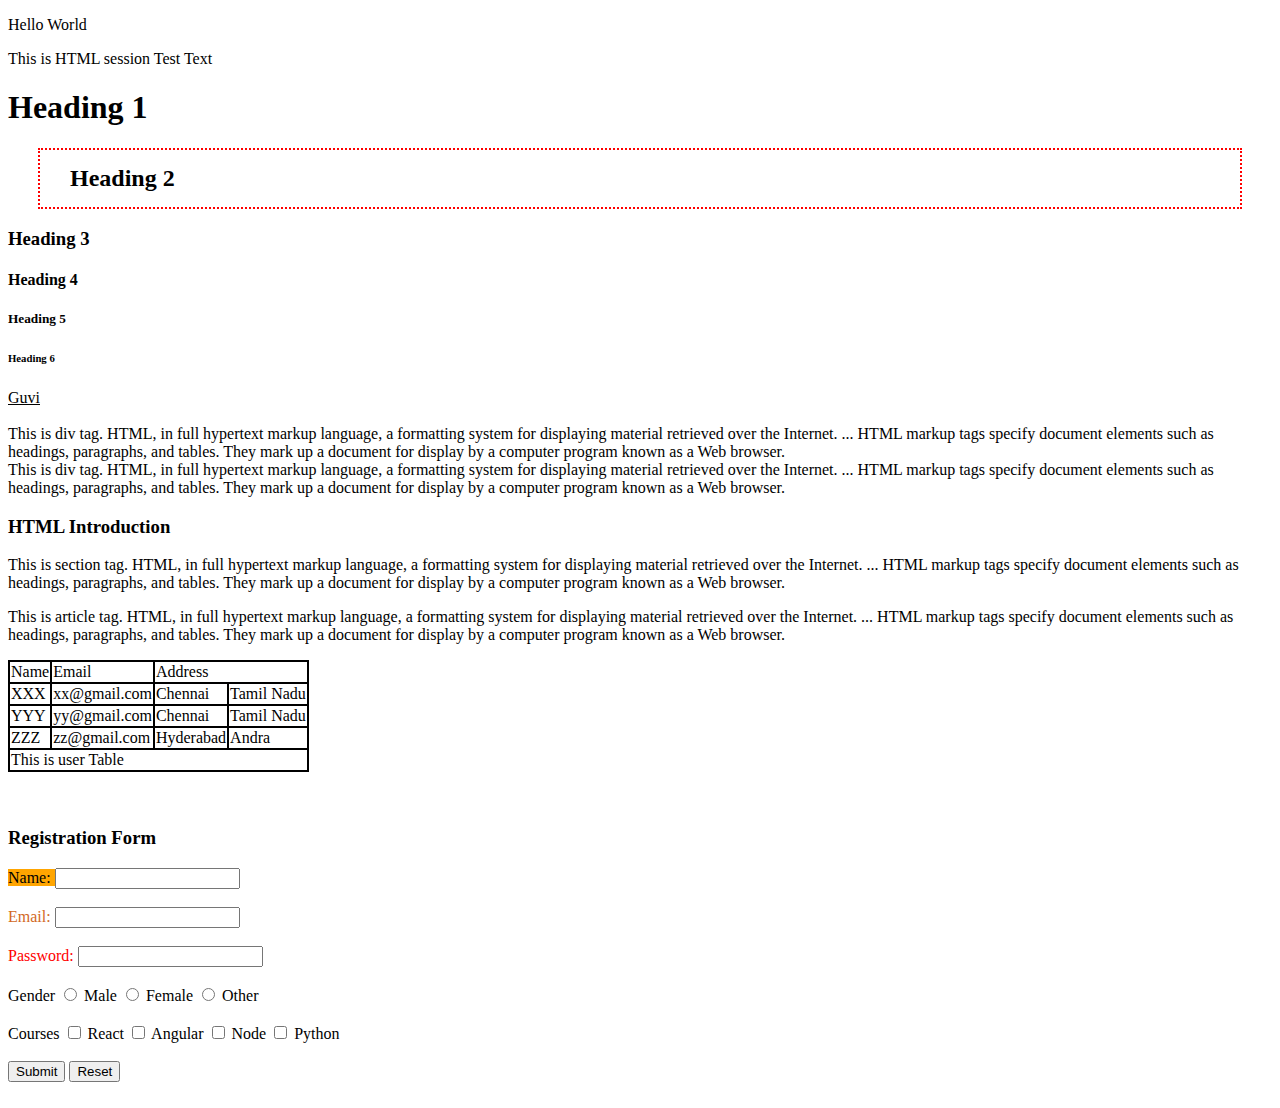
==== index.html @ 2c693c3e "Add files via upload" ====
<!DOCTYPE html>
<html lang="en">

<head>
    <meta charset="UTF-8">
    <meta name="description" content="Free Web tutorials">
    <meta http-equiv="X-UA-Compatible" content="IE=edge">
    <meta name="viewport" content="width=device-width, initial-scale=1.0">
    <title>Document</title>
    <style>
        table,
        tr,
        td {
            border: black solid 2px;
            border-collapse: collapse;
        }
        .namelabel, #email{
            color: purple;
        }
        *{
            color: black;
        }
        #hello{
            color: lightgreen;
        }
        .para{
            color: blue;
        }

        #box{
            margin : 15px 30px;
            border : 2px dotted red;
            padding : 15px 30px;
        }
        #helloworld {
            color: blue;
        }
        .helloClass{
            color: purple;
        }
    </style>
    <link rel="stylesheet" href="style.css"> </link>
    <link rel="stylesheet" href="./style1.css"> </link>
</head>

<body id="body">
    <p  > Hello World </p>

    <span> This is HTML session </span> <span> Test Text</span>
    <h1>Heading 1</h1>
    <h2 id="box" >Heading 2</h2>
    <h3>Heading 3</h3>
    <h4>Heading 4</h4>
    <h5>Heading 5</h5>
    <h6>Heading 6</h6>
    <a href="https://www.guvi.in/" target="_blank"> Guvi </a> <br /> <br />
    <div>
        This is div tag. HTML, in full hypertext markup language, a formatting system for displaying material retrieved
        over the Internet. ... HTML markup tags specify document elements such as headings, paragraphs, and tables. They
        mark up a document for display by a computer program known as a Web browser.
    </div>
    <div>
        This is div tag. HTML, in full hypertext markup language, a formatting system for displaying material retrieved
        over the Internet. ... HTML markup tags specify document elements such as headings, paragraphs, and tables. They
        mark up a document for display by a computer program known as a Web browser.
    </div>
    <section>
        <h3>HTML Introduction</h3>
        <p>This is section tag. HTML, in full hypertext markup language, a formatting system for displaying material
            retrieved over the Internet. ... HTML markup tags specify document elements such as headings, paragraphs,
            and tables. They mark up a document for display by a computer program known as a Web browser.</p>
    </section>
    <article>
        <p>This is article tag. HTML, in full hypertext markup language, a formatting system for displaying material
            retrieved over the Internet. ... HTML markup tags specify document elements such as headings, paragraphs,
            and tables. They mark up a document for display by a computer program known as a Web browser.</p>
    </article>
    <table>
        <thead>
            <tr>
                <td> Name </td>
                <td> Email </td>
                <td colspan="2"> Address </td>
            </tr>
        </thead>
        <tbody>
            <tr>
                <td>XXX</td>
                <td>xx@gmail.com</td>
                <td>Chennai</td>
                <td>Tamil Nadu</td>
            </tr>
            <tr>
                <td>YYY</td>
                <td>yy@gmail.com</td>
                <td>Chennai</td>
                <td>Tamil Nadu</td>
            </tr>
            <tr>
                <td>ZZZ</td>
                <td>zz@gmail.com</td>
                <td>Hyderabad</td>
                <td>Andra</td>
            </tr>
        </tbody>
        <tfoot>
            <tr>
                <td colspan="4"> This is user Table </td>
            </tr>
        </tfoot>
    </table> <br /> <br />
    <form >
        <h3>Registration Form</h3>
        <div>
            <label for="name"  class="idLabel"> Name: </label>
            <input type="text" name="name" id="name"/>
        </div> <br/>
        <div>
            <label for="email" class="emailLabel"> Email: </label>
            <input type="email" name="email" id="email" />
        </div> <br/>
        <div>
            <label for="password" id="password"> Password: </label>
            <input type="password" name="password" id="password" />
        </div> <br/>
        <div>
            <label> Gender </label>
            <input type="radio" name="gender" id="male" value="male"> Male
            <input type="radio" name="gender" id="female" value="female"> Female
            <input type="radio" name="gender" id="other" value="other"> Other
        </div> <br/>
        <div>
            <label>Courses</label>
            <input type="checkbox" name="React" id="React" value="ReactCourse"> React 
            <input type="checkbox" name="Angular" id="Angular" value="AngularCourse"> Angular 
            <input type="checkbox" name="Node" id="Node" value="NodeCourse"> Node 
            <input type="checkbox" name="Python" id="Python" value="PythonCourse"> Python 
        </div> <br/>
        <button type="submit"> Submit </button>
        <button type="button"> Reset </button>
    </form> <br/>
    

</body>
</html>
---- style.css ----
.redColor {
    color: red;
}
---- style1.css ----
.emailLabel {
    color: chocolate !important;
}
#password{
    color: red;
}
.idLabel{
    background-color: orange;
}
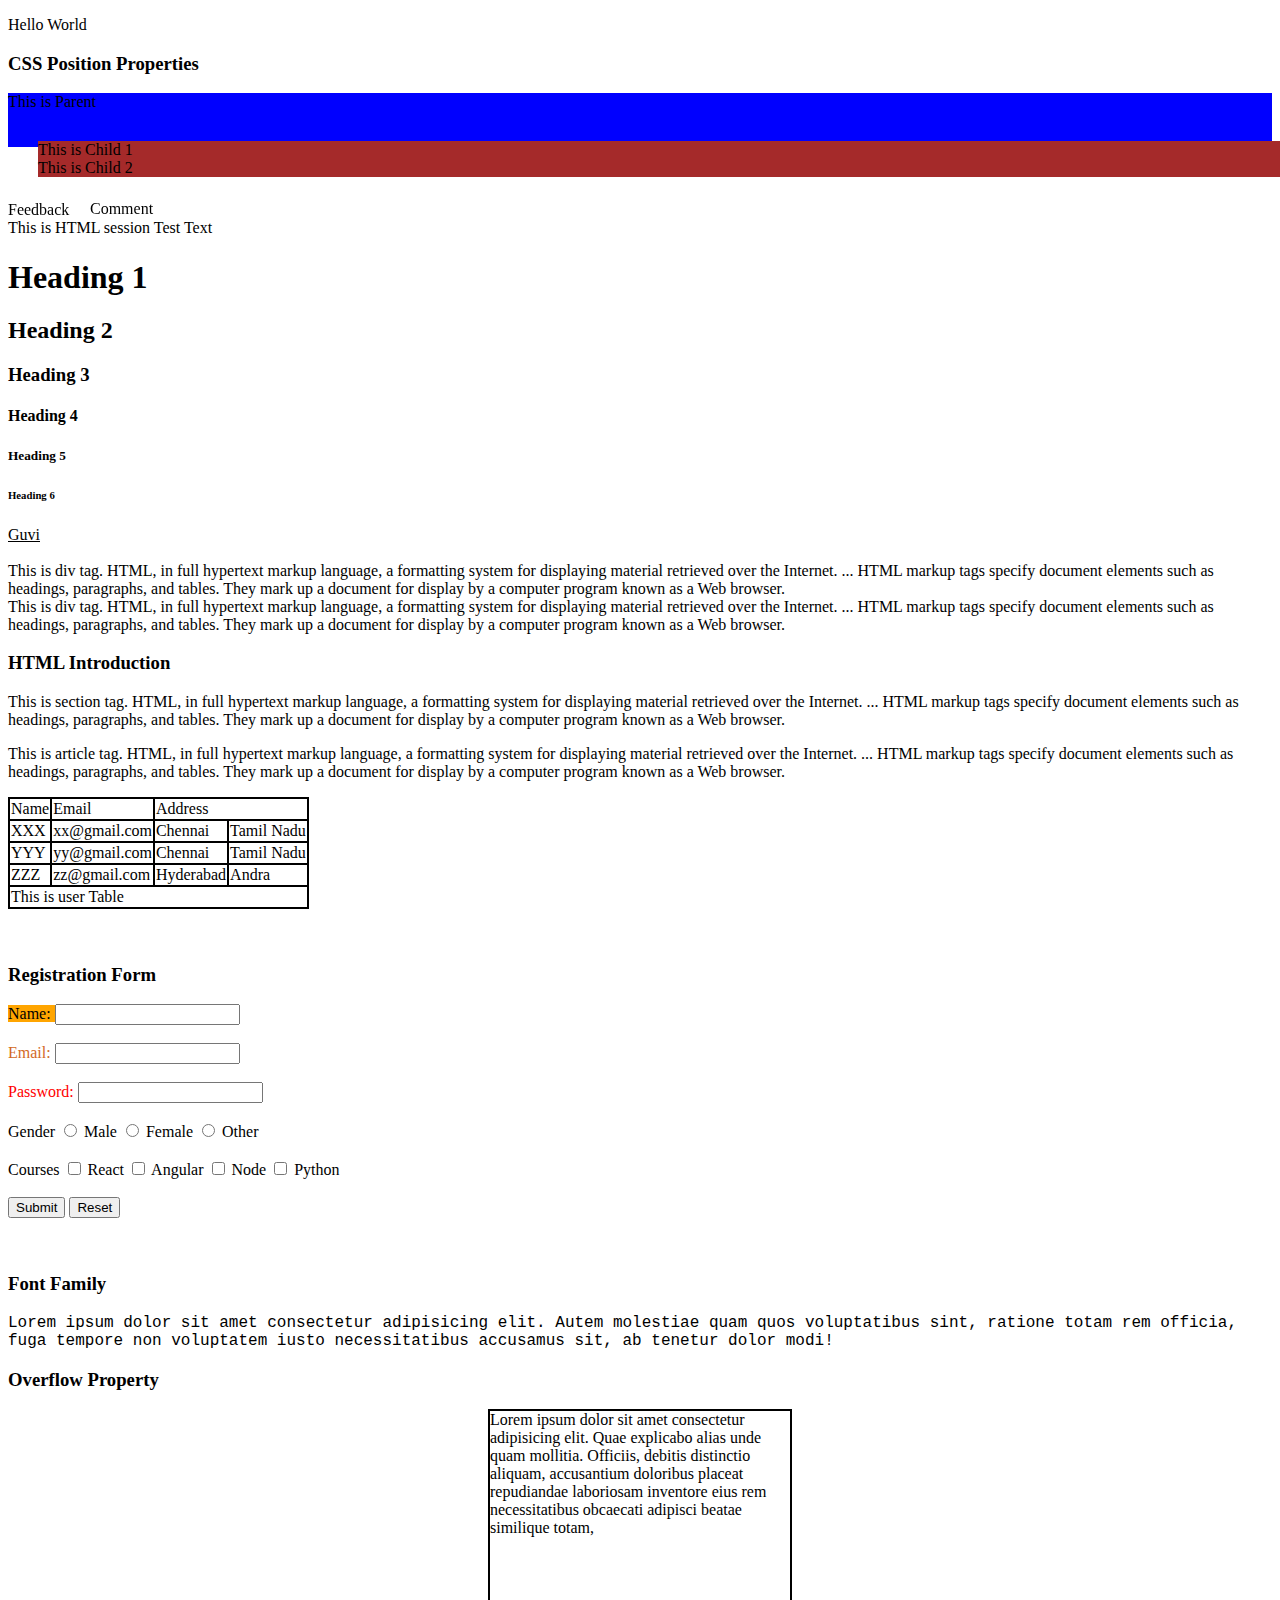
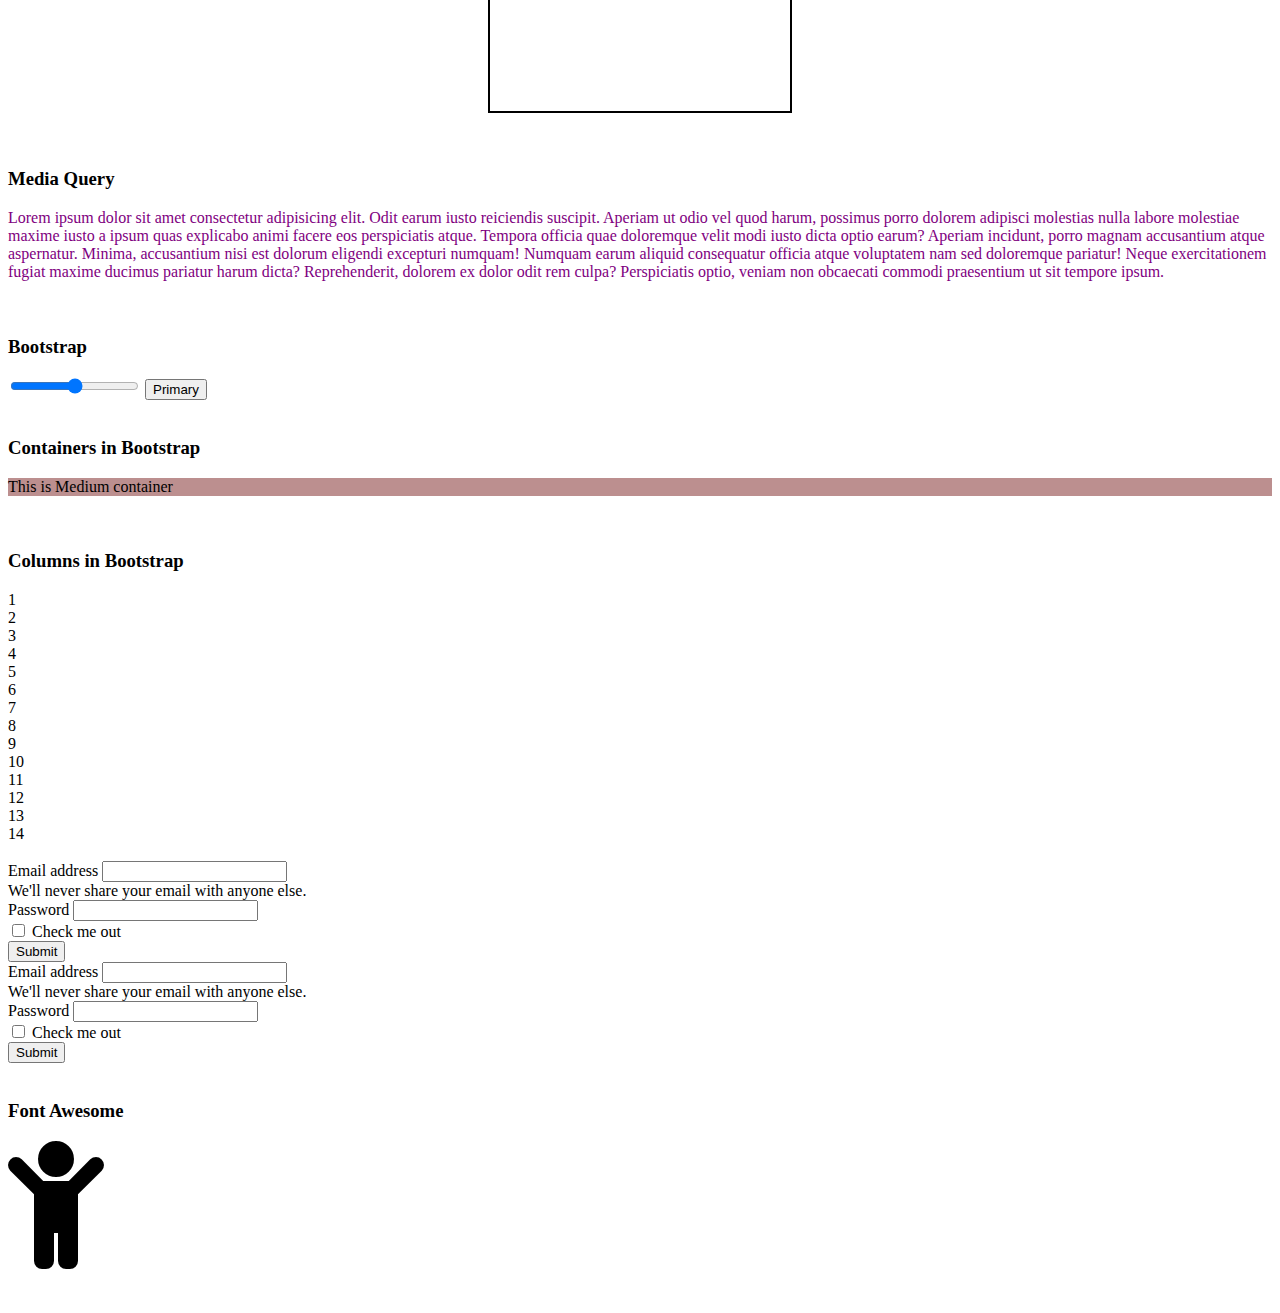
==== commit 06c546e8: "Add files via upload" ====
--- a/index.html
+++ b/index.html
@@ -38,21 +38,75 @@
         .helloClass{
             color: purple;
         }
+        .parent{
+            position: absolute;
+        }
+        .child1{
+            top: 30px;
+            left: 30px;
+            position: relative;
+        }
+        .child2{
+            top: 30px;
+            left: 30px;
+            position: relative;
+        }
+        #cmt{
+            position: fixed;
+            top: 200px;
+            left: 90px
+        }
+        #feed {
+            position: sticky;
+            top: 0px;
+        }
+        .font{
+            font-family: "Courier New", "Courier", "monospace";
+        }
+        .overflow{
+            height: 300px;
+            width: 300px;
+            margin: auto;
+            border: 2px solid black;
+            overflow: scroll;
+        }
+        @media screen and (max-width:500px){
+            .media{
+                color: red;
+            }
+        }
+        @media screen and (min-width:500px){
+            .media{
+                color: purple;
+            }
+        }
     </style>
     <link rel="stylesheet" href="style.css"> </link>
     <link rel="stylesheet" href="./style1.css"> </link>
-</head>
-
-<body id="body">
-    <p  > Hello World </p>
-
+    <link href="https://cdn.jsdelivr.net/npm/bootstrap@5.1.3/dist/css/bootstrap.min.css" rel="stylesheet" integrity="sha384-1BmE4kWBq78iYhFldvKuhfTAU6auU8tT94WrHftjDbrCEXSU1oBoqyl2QvZ6jIW3" crossorigin="anonymous">
+    <link href="https://cdnjs.cloudflare.com/ajax/libs/font-awesome/5.13.0/css/all.min.css" rel="stylesheet"></head>
+
+<body>
+    
+    <p> Hello World </p>
+    
+    <h3> CSS Position Properties</h3>
+    <div style="background-color: blue;" > This is Parent
+        <div class="child1" style="background-color: brown;"> This is Child 1 </div>
+        <div class="child2" style="background-color: brown;"> This is Child 2 </div>
+    </div> <br/> <br/> <br/>
+    <span id="cmt"> Comment </span>
+    <span id="feed"> Feedback </span> <br/>
+    
     <span> This is HTML session </span> <span> Test Text</span>
+
     <h1>Heading 1</h1>
-    <h2 id="box" >Heading 2</h2>
+    <h2>Heading 2</h2>
     <h3>Heading 3</h3>
     <h4>Heading 4</h4>
     <h5>Heading 5</h5>
     <h6>Heading 6</h6>
+
     <a href="https://www.guvi.in/" target="_blank"> Guvi </a> <br /> <br />
     <div>
         This is div tag. HTML, in full hypertext markup language, a formatting system for displaying material retrieved
@@ -138,8 +192,92 @@
         </div> <br/>
         <button type="submit"> Submit </button>
         <button type="button"> Reset </button>
-    </form> <br/>
-    
-
+    </form> <br/> <br/>
+    <h3>Font Family</h3>
+    <p class="font">Lorem ipsum dolor sit amet consectetur adipisicing elit. Autem molestiae quam quos voluptatibus sint, ratione totam rem officia, fuga tempore non voluptatem iusto necessitatibus accusamus sit, ab tenetur dolor modi!</p>
+
+    <h3> Overflow Property</h3>
+    <div class="overflow">
+        Lorem ipsum dolor sit amet consectetur adipisicing elit. Quae explicabo alias unde quam mollitia. Officiis, debitis distinctio aliquam, accusantium doloribus placeat repudiandae laboriosam inventore eius rem necessitatibus obcaecati adipisci beatae similique totam, 
+    </div> <br/> <br/>
+
+    <h3>Media Query</h3>
+    <div class="media">
+        Lorem ipsum dolor sit amet consectetur adipisicing elit. Odit earum iusto reiciendis suscipit. Aperiam ut odio vel quod harum, possimus porro dolorem adipisci molestias nulla labore molestiae maxime iusto a ipsum quas explicabo animi facere eos perspiciatis atque. Tempora officia quae doloremque velit modi iusto dicta optio earum? Aperiam incidunt, porro magnam accusantium atque aspernatur. Minima, accusantium nisi est dolorum eligendi excepturi numquam! Numquam earum aliquid consequatur officia atque voluptatem nam sed doloremque pariatur! Neque exercitationem fugiat maxime ducimus pariatur harum dicta? Reprehenderit, dolorem ex dolor odit rem culpa? Perspiciatis optio, veniam non obcaecati commodi praesentium ut sit tempore ipsum.
+    </div> <br/> <br/>
+
+    <h3>Bootstrap</h3>
+    <input type="range" class="form-range" id="customRange1">
+    <button type="button" class="btn btn-link">Primary</button> <br/> <br/>
+
+    <h3>Containers in Bootstrap</h3>
+    <div class="container-fluid" style="background-color: rosybrown;">This is Medium container</div> <br/> <br/>
+
+    <h3>Columns in Bootstrap</h3>
+    <div class="container-sm">
+        <div class="row">
+            <div class="col-1 bg-primary">1 </div>
+            <div class="col-1 bg-secondary">2</div>
+            <div class="col-1 bg-success">3</div>
+            <div class="col-1 bg-danger">4</div>
+            <div class="col-1 bg-warning">5</div>
+            <div class="col-1 bg-info">6</div>
+            <div class="col-1 bg-light" >7</div>
+            <div class="col-1 bg-dark">8</div>
+            <div class="col-1 bg-body">9</div>
+            <div class="col-1 bg-primary">10</div>
+            <div class="col-1 bg-secondary">11</div>
+            <div class="col-1 bg-success">12</div>
+            <div class="col-1 bg-success">13</div>
+        </div>
+        <div class="row">
+            <div class="col-1 bg-success">14</div>
+        </div>
+    </div> <br/>
+    <div class="container-fluid">
+        <div class="row">
+            <div class="col-md-6 col-xl-9">
+                <form>
+                    <div class="mb-3">
+                      <label for="exampleInputEmail1" class="form-label">Email address</label>
+                      <input type="email" class="form-control" id="exampleInputEmail1" aria-describedby="emailHelp">
+                      <div id="emailHelp" class="form-text">We'll never share your email with anyone else.</div>
+                    </div>
+                    <div class="mb-3">
+                      <label for="exampleInputPassword1" class="form-label">Password</label>
+                      <input type="password" class="form-control" id="exampleInputPassword1">
+                    </div>
+                    <div class="mb-3 form-check">
+                      <input type="checkbox" class="form-check-input" id="exampleCheck1">
+                      <label class="form-check-label" for="exampleCheck1">Check me out</label>
+                    </div>
+                    <button type="submit" class="btn btn-primary">Submit</button>
+                  </form>
+            </div>
+            <div class="col-md-6 col-xl-9">
+                <form>
+                    <div class="mb-3">
+                      <label for="exampleInputEmail1" class="form-label">Email address</label>
+                      <input type="email" class="form-control" id="exampleInputEmail1" aria-describedby="emailHelp">
+                      <div id="emailHelp" class="form-text">We'll never share your email with anyone else.</div>
+                    </div>
+                    <div class="mb-3">
+                      <label for="exampleInputPassword1" class="form-label">Password</label>
+                      <input type="password" class="form-control" id="exampleInputPassword1">
+                    </div>
+                    <div class="mb-3 form-check">
+                      <input type="checkbox" class="form-check-input" id="exampleCheck1">
+                      <label class="form-check-label" for="exampleCheck1">Check me out</label>
+                    </div>
+                    <button type="submit" class="btn btn-primary">Submit</button>
+                  </form>
+            </div>
+        </div>
+    </div> <br/>
+    <h3>Font Awesome </h3>
+    <i class="fas fa-child fa-8x"></i>
+
+
+    <br/> <br/> <br/>
 </body>
 </html>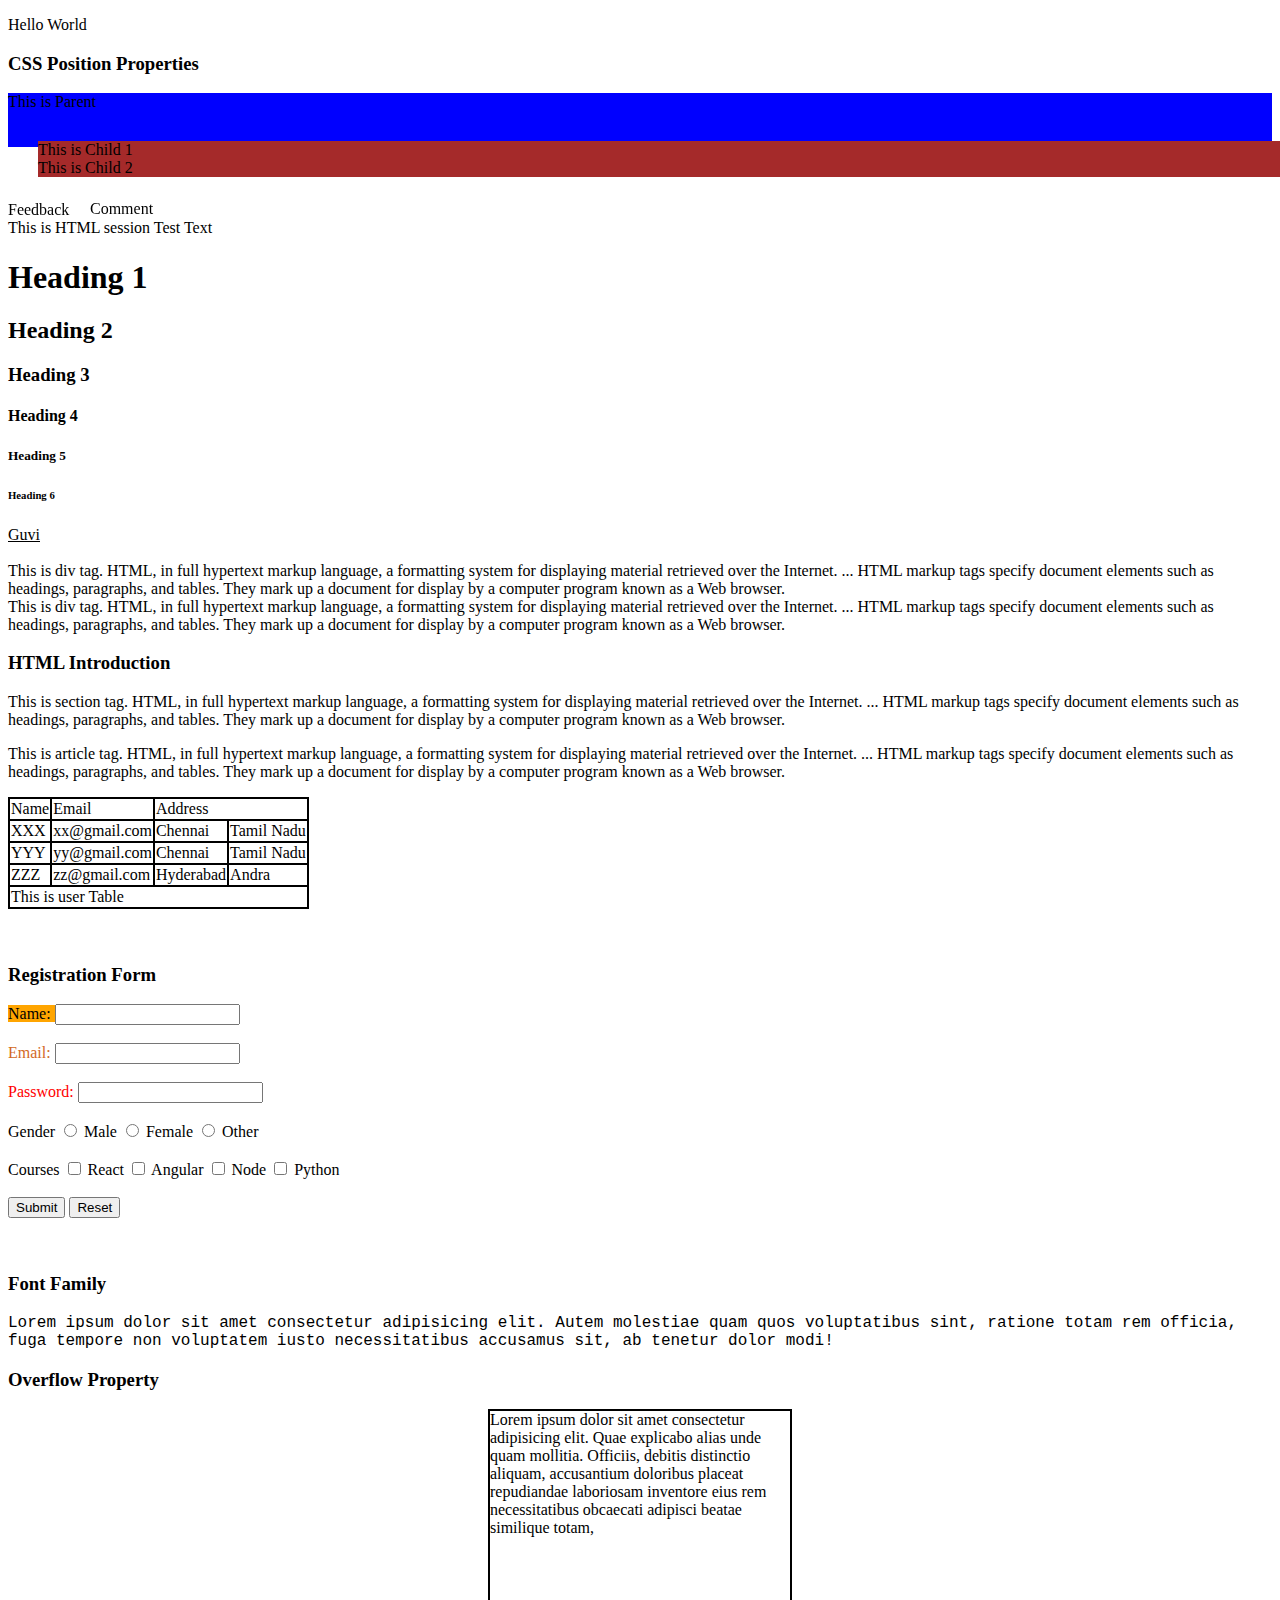
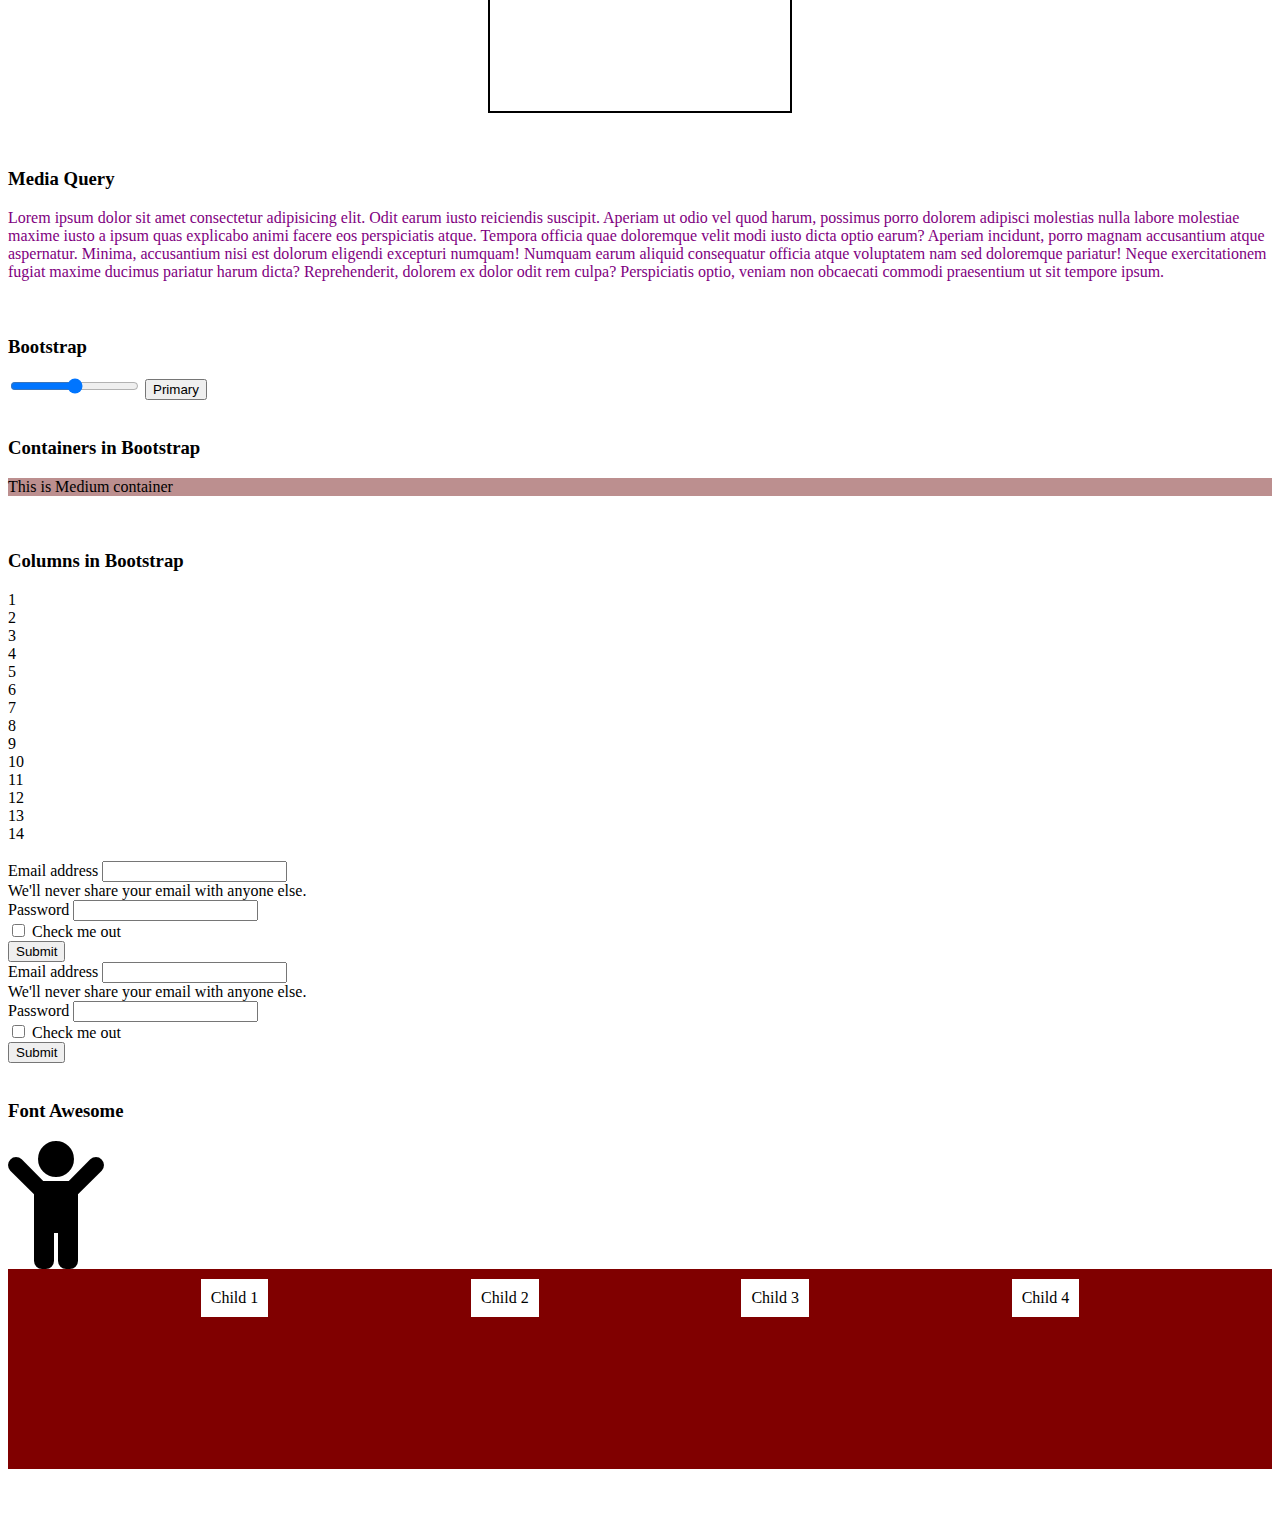
==== commit 4aa43bc3: "Add files via upload" ====
--- a/index.html
+++ b/index.html
@@ -79,6 +79,21 @@
             .media{
                 color: purple;
             }
+        }
+        .flexparent{
+            background-color: maroon;
+            height: 200px;
+            display: flex;
+            flex-direction: column;
+            flex-wrap: nowrap;
+            flex-flow: wrap row;
+            justify-content: space-evenly;
+            align-items: flex-start;
+        }
+        .child{
+            background-color: white;
+            margin: 10px;
+            padding: 10px;
         }
     </style>
     <link rel="stylesheet" href="style.css"> </link>
@@ -274,10 +289,16 @@
             </div>
         </div>
     </div> <br/>
+
     <h3>Font Awesome </h3>
-    <i class="fas fa-child fa-8x"></i>
-
-
+    <i class="fas fa-child fa-8x"></i> <br/>
+
+    <div class="flexparent">
+        <div class="child"> Child 1</div>
+        <div class="child"> Child 2 </div>
+        <div class="child"> Child 3 </div>
+        <div class="child"> Child 4 </div>
+    </div>
     <br/> <br/> <br/>
 </body>
 </html>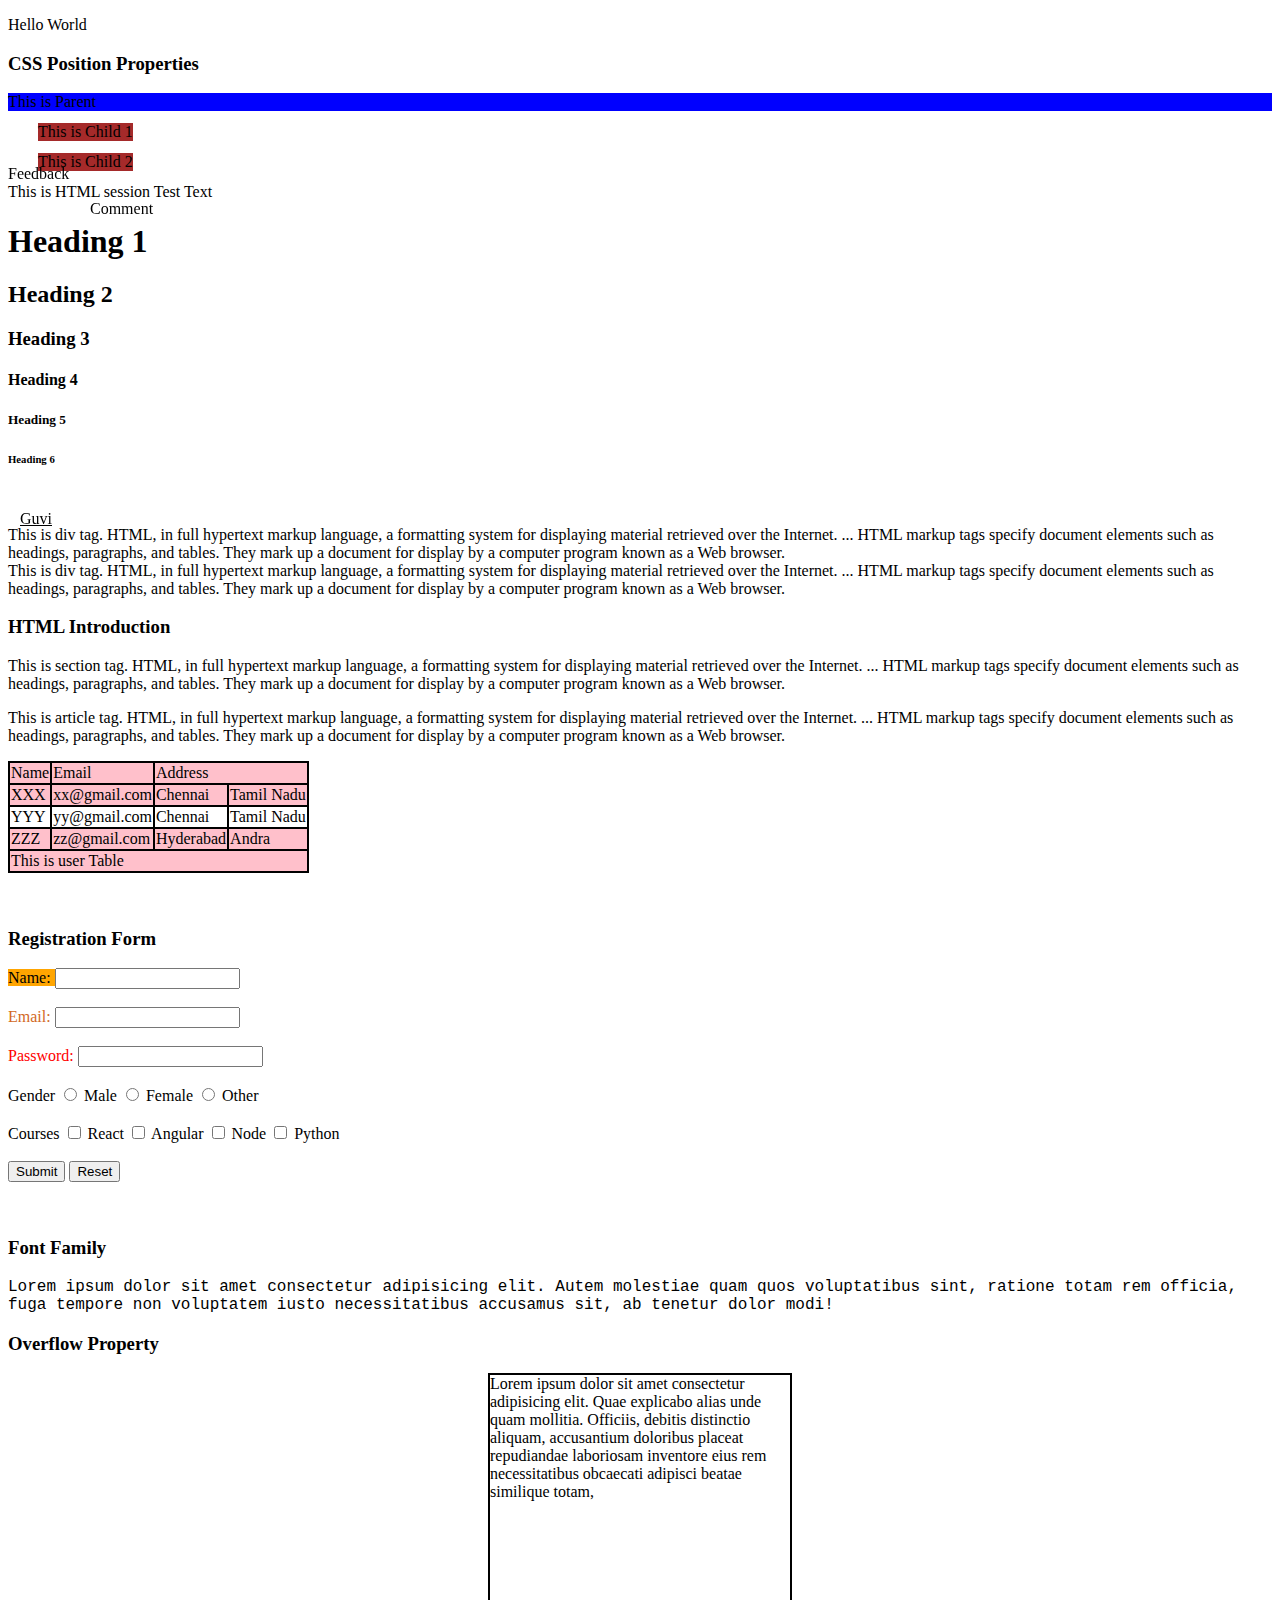
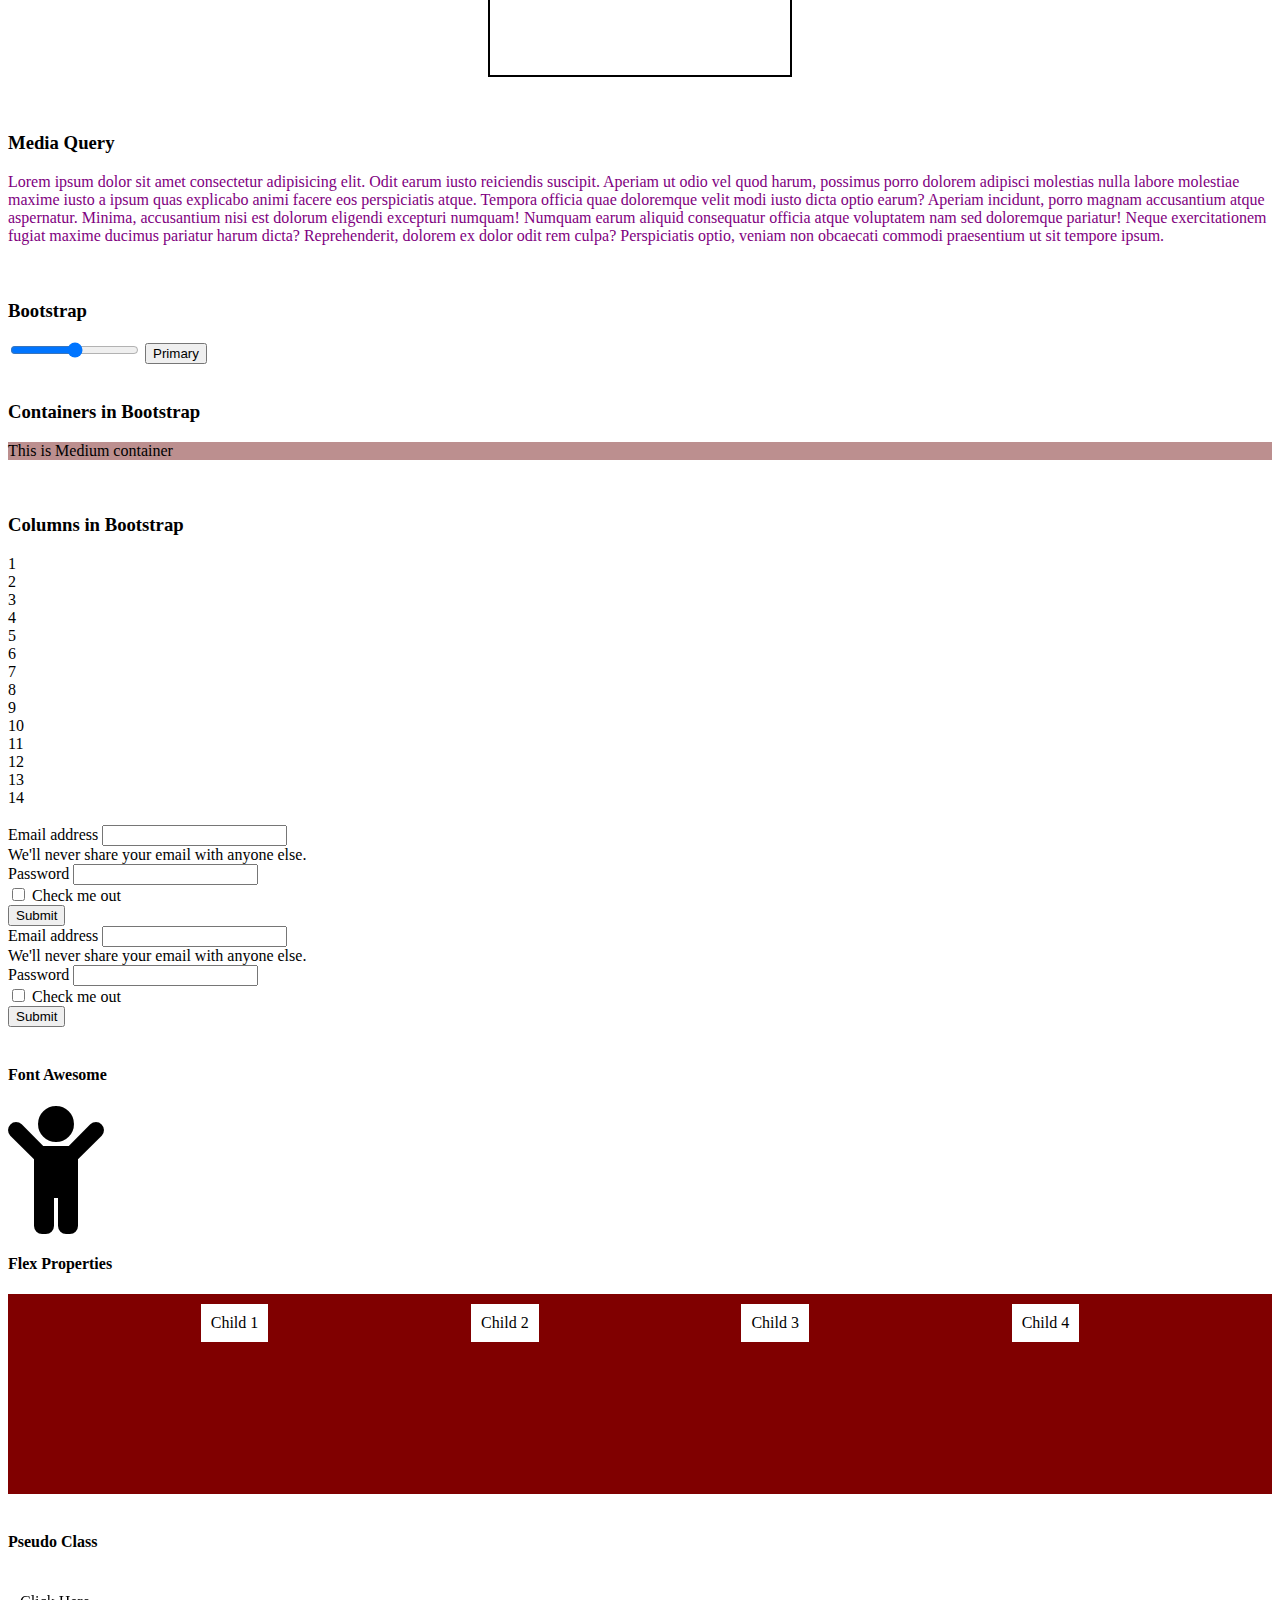
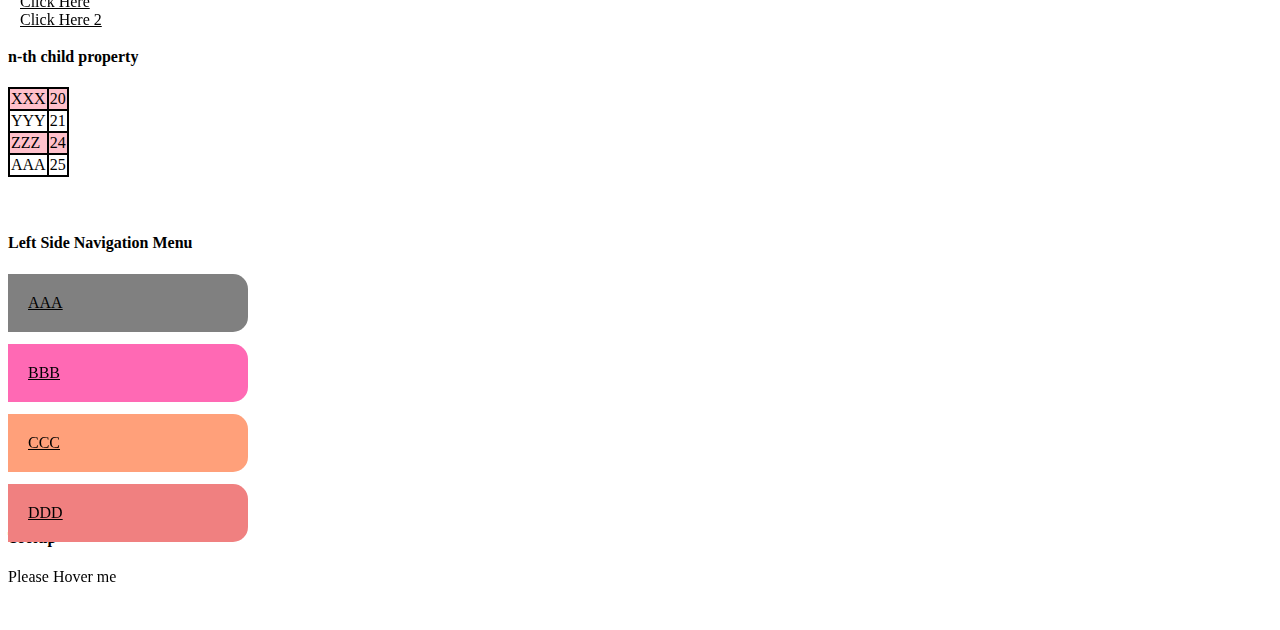
==== commit 74465ee4: "Add files via upload" ====
--- a/index.html
+++ b/index.html
@@ -14,105 +14,200 @@
             border: black solid 2px;
             border-collapse: collapse;
         }
-        .namelabel, #email{
+
+        .namelabel,
+        #email {
             color: purple;
         }
-        *{
+
+        * {
             color: black;
         }
-        #hello{
+
+        #hello {
             color: lightgreen;
         }
-        .para{
+
+        .para {
             color: blue;
         }
 
-        #box{
-            margin : 15px 30px;
-            border : 2px dotted red;
-            padding : 15px 30px;
-        }
+        #box {
+            margin: 15px 30px;
+            border: 2px dotted red;
+            padding: 15px 30px;
+        }
+
         #helloworld {
             color: blue;
         }
-        .helloClass{
+
+        .helloClass {
             color: purple;
         }
-        .parent{
-            position: absolute;
-        }
-        .child1{
+
+        .parent {
+            position: relative;
+        }
+
+        .child1 {
             top: 30px;
             left: 30px;
-            position: relative;
-        }
-        .child2{
-            top: 30px;
+            position: absolute;
+        }
+
+        .child2 {
+            top: 60px;
             left: 30px;
-            position: relative;
-        }
-        #cmt{
+            position: absolute;
+        }
+
+        #cmt {
             position: fixed;
             top: 200px;
             left: 90px
         }
+
         #feed {
             position: sticky;
             top: 0px;
         }
-        .font{
+
+        .font {
             font-family: "Courier New", "Courier", "monospace";
         }
-        .overflow{
+
+        .overflow {
             height: 300px;
             width: 300px;
             margin: auto;
             border: 2px solid black;
             overflow: scroll;
         }
-        @media screen and (max-width:500px){
-            .media{
+
+        @media screen and (max-width:500px) {
+            .media {
                 color: red;
             }
         }
-        @media screen and (min-width:500px){
-            .media{
+
+        @media screen and (min-width:500px) {
+            .media {
                 color: purple;
             }
         }
-        .flexparent{
+
+        .flexparent {
             background-color: maroon;
             height: 200px;
             display: flex;
             flex-direction: column;
-            flex-wrap: nowrap;
+            flex-wrap: wrap;
             flex-flow: wrap row;
             justify-content: space-evenly;
             align-items: flex-start;
         }
-        .child{
+
+        .child {
             background-color: white;
             margin: 10px;
             padding: 10px;
         }
+
+        .link:hover{
+            color: brown;
+        }
+
+        .link:active{
+            color: pink;
+        }
+        tr:nth-child(odd) {
+            background: pink;
+        }
+
+        #leftsidenav {
+            position: relative;
+        }
+        a{
+            position: absolute;
+            left: 0px;
+            padding: 20px;
+            width: 200px;
+            color: black;
+            border-radius: 0px 15px 15px 0px;
+            transition: 1s;
+        }
+        a:hover{
+            left:50px;
+        }
+        .aaa{
+            background-color: gray;
+        }
+        .bbb{
+            top: 70px;
+            background-color: hotpink;
+        }
+        .ccc{
+            top: 140px;
+            background-color:lightsalmon;
+        }
+        .ddd{
+            top:210px;
+            background-color: lightcoral;
+        }
+        .tooptips{
+            position: relative;
+            display: inline-block;
+        }
+        .tooltiptext{
+            position: absolute;
+            visibility: hidden;
+            background-color: lightsalmon;
+            bottom: 100%;
+            left: 10%;
+            height: 30px;
+            border-radius: 10px;
+            text-align: center;
+            z-index: 1;
+            width:130px
+        }
+        .tooptips:hover .tooltiptext{
+            visibility: visible;
+        }
+        .tooptips .tooltiptext::after {
+            content: " ";
+            position: absolute;
+            top: 100%;
+            left: 50%;
+            margin-left: -5px;
+            border-width: 10px;
+            border-style: solid;
+            border-color: lightsalmon transparent transparent transparent;
+        }
+
     </style>
-    <link rel="stylesheet" href="style.css"> </link>
-    <link rel="stylesheet" href="./style1.css"> </link>
-    <link href="https://cdn.jsdelivr.net/npm/bootstrap@5.1.3/dist/css/bootstrap.min.css" rel="stylesheet" integrity="sha384-1BmE4kWBq78iYhFldvKuhfTAU6auU8tT94WrHftjDbrCEXSU1oBoqyl2QvZ6jIW3" crossorigin="anonymous">
-    <link href="https://cdnjs.cloudflare.com/ajax/libs/font-awesome/5.13.0/css/all.min.css" rel="stylesheet"></head>
+    <link rel="stylesheet" href="style.css">
+    </link>
+    <link rel="stylesheet" href="./style1.css">
+    </link>
+    <link href="https://cdn.jsdelivr.net/npm/bootstrap@5.1.3/dist/css/bootstrap.min.css" rel="stylesheet"
+        integrity="sha384-1BmE4kWBq78iYhFldvKuhfTAU6auU8tT94WrHftjDbrCEXSU1oBoqyl2QvZ6jIW3" crossorigin="anonymous">
+    <link href="https://cdnjs.cloudflare.com/ajax/libs/font-awesome/5.13.0/css/all.min.css" rel="stylesheet">
+    
+</head>
 
 <body>
-    
+
     <p> Hello World </p>
-    
+
     <h3> CSS Position Properties</h3>
-    <div style="background-color: blue;" > This is Parent
+    <div style="background-color: blue;" class="parent"> This is Parent
         <div class="child1" style="background-color: brown;"> This is Child 1 </div>
         <div class="child2" style="background-color: brown;"> This is Child 2 </div>
-    </div> <br/> <br/> <br/>
+    </div> <br /> <br /> <br />
     <span id="cmt"> Comment </span>
-    <span id="feed"> Feedback </span> <br/>
-    
+    <span id="feed"> Feedback </span> <br />
+
     <span> This is HTML session </span> <span> Test Text</span>
 
     <h1>Heading 1</h1>
@@ -178,55 +273,65 @@
             </tr>
         </tfoot>
     </table> <br /> <br />
-    <form >
+    <form>
         <h3>Registration Form</h3>
         <div>
-            <label for="name"  class="idLabel"> Name: </label>
-            <input type="text" name="name" id="name"/>
-        </div> <br/>
+            <label for="name" class="idLabel"> Name: </label>
+            <input type="text" name="name" id="name" />
+        </div> <br />
         <div>
             <label for="email" class="emailLabel"> Email: </label>
             <input type="email" name="email" id="email" />
-        </div> <br/>
+        </div> <br />
         <div>
             <label for="password" id="password"> Password: </label>
             <input type="password" name="password" id="password" />
-        </div> <br/>
+        </div> <br />
         <div>
             <label> Gender </label>
             <input type="radio" name="gender" id="male" value="male"> Male
             <input type="radio" name="gender" id="female" value="female"> Female
             <input type="radio" name="gender" id="other" value="other"> Other
-        </div> <br/>
+        </div> <br />
         <div>
             <label>Courses</label>
-            <input type="checkbox" name="React" id="React" value="ReactCourse"> React 
-            <input type="checkbox" name="Angular" id="Angular" value="AngularCourse"> Angular 
-            <input type="checkbox" name="Node" id="Node" value="NodeCourse"> Node 
-            <input type="checkbox" name="Python" id="Python" value="PythonCourse"> Python 
-        </div> <br/>
+            <input type="checkbox" name="React" id="React" value="ReactCourse"> React
+            <input type="checkbox" name="Angular" id="Angular" value="AngularCourse"> Angular
+            <input type="checkbox" name="Node" id="Node" value="NodeCourse"> Node
+            <input type="checkbox" name="Python" id="Python" value="PythonCourse"> Python
+        </div> <br />
         <button type="submit"> Submit </button>
         <button type="button"> Reset </button>
-    </form> <br/> <br/>
+    </form> <br /> <br />
     <h3>Font Family</h3>
-    <p class="font">Lorem ipsum dolor sit amet consectetur adipisicing elit. Autem molestiae quam quos voluptatibus sint, ratione totam rem officia, fuga tempore non voluptatem iusto necessitatibus accusamus sit, ab tenetur dolor modi!</p>
+    <p class="font">Lorem ipsum dolor sit amet consectetur adipisicing elit. Autem molestiae quam quos voluptatibus
+        sint, ratione totam rem officia, fuga tempore non voluptatem iusto necessitatibus accusamus sit, ab tenetur
+        dolor modi!</p>
 
     <h3> Overflow Property</h3>
     <div class="overflow">
-        Lorem ipsum dolor sit amet consectetur adipisicing elit. Quae explicabo alias unde quam mollitia. Officiis, debitis distinctio aliquam, accusantium doloribus placeat repudiandae laboriosam inventore eius rem necessitatibus obcaecati adipisci beatae similique totam, 
-    </div> <br/> <br/>
+        Lorem ipsum dolor sit amet consectetur adipisicing elit. Quae explicabo alias unde quam mollitia. Officiis,
+        debitis distinctio aliquam, accusantium doloribus placeat repudiandae laboriosam inventore eius rem
+        necessitatibus obcaecati adipisci beatae similique totam,
+    </div> <br /> <br />
 
     <h3>Media Query</h3>
     <div class="media">
-        Lorem ipsum dolor sit amet consectetur adipisicing elit. Odit earum iusto reiciendis suscipit. Aperiam ut odio vel quod harum, possimus porro dolorem adipisci molestias nulla labore molestiae maxime iusto a ipsum quas explicabo animi facere eos perspiciatis atque. Tempora officia quae doloremque velit modi iusto dicta optio earum? Aperiam incidunt, porro magnam accusantium atque aspernatur. Minima, accusantium nisi est dolorum eligendi excepturi numquam! Numquam earum aliquid consequatur officia atque voluptatem nam sed doloremque pariatur! Neque exercitationem fugiat maxime ducimus pariatur harum dicta? Reprehenderit, dolorem ex dolor odit rem culpa? Perspiciatis optio, veniam non obcaecati commodi praesentium ut sit tempore ipsum.
-    </div> <br/> <br/>
+        Lorem ipsum dolor sit amet consectetur adipisicing elit. Odit earum iusto reiciendis suscipit. Aperiam ut odio
+        vel quod harum, possimus porro dolorem adipisci molestias nulla labore molestiae maxime iusto a ipsum quas
+        explicabo animi facere eos perspiciatis atque. Tempora officia quae doloremque velit modi iusto dicta optio
+        earum? Aperiam incidunt, porro magnam accusantium atque aspernatur. Minima, accusantium nisi est dolorum
+        eligendi excepturi numquam! Numquam earum aliquid consequatur officia atque voluptatem nam sed doloremque
+        pariatur! Neque exercitationem fugiat maxime ducimus pariatur harum dicta? Reprehenderit, dolorem ex dolor odit
+        rem culpa? Perspiciatis optio, veniam non obcaecati commodi praesentium ut sit tempore ipsum.
+    </div> <br /> <br />
 
     <h3>Bootstrap</h3>
     <input type="range" class="form-range" id="customRange1">
-    <button type="button" class="btn btn-link">Primary</button> <br/> <br/>
+    <button type="button" class="btn btn-link">Primary</button> <br /> <br />
 
     <h3>Containers in Bootstrap</h3>
-    <div class="container-fluid" style="background-color: rosybrown;">This is Medium container</div> <br/> <br/>
+    <div class="container-fluid" style="background-color: rosybrown;">This is Medium container</div> <br /> <br />
 
     <h3>Columns in Bootstrap</h3>
     <div class="container-sm">
@@ -237,7 +342,7 @@
             <div class="col-1 bg-danger">4</div>
             <div class="col-1 bg-warning">5</div>
             <div class="col-1 bg-info">6</div>
-            <div class="col-1 bg-light" >7</div>
+            <div class="col-1 bg-light">7</div>
             <div class="col-1 bg-dark">8</div>
             <div class="col-1 bg-body">9</div>
             <div class="col-1 bg-primary">10</div>
@@ -248,57 +353,101 @@
         <div class="row">
             <div class="col-1 bg-success">14</div>
         </div>
-    </div> <br/>
+    </div> <br />
     <div class="container-fluid">
         <div class="row">
             <div class="col-md-6 col-xl-9">
                 <form>
                     <div class="mb-3">
-                      <label for="exampleInputEmail1" class="form-label">Email address</label>
-                      <input type="email" class="form-control" id="exampleInputEmail1" aria-describedby="emailHelp">
-                      <div id="emailHelp" class="form-text">We'll never share your email with anyone else.</div>
+                        <label for="exampleInputEmail1" class="form-label">Email address</label>
+                        <input type="email" class="form-control" id="exampleInputEmail1" aria-describedby="emailHelp">
+                        <div id="emailHelp" class="form-text">We'll never share your email with anyone else.</div>
                     </div>
                     <div class="mb-3">
-                      <label for="exampleInputPassword1" class="form-label">Password</label>
-                      <input type="password" class="form-control" id="exampleInputPassword1">
+                        <label for="exampleInputPassword1" class="form-label">Password</label>
+                        <input type="password" class="form-control" id="exampleInputPassword1">
                     </div>
                     <div class="mb-3 form-check">
-                      <input type="checkbox" class="form-check-input" id="exampleCheck1">
-                      <label class="form-check-label" for="exampleCheck1">Check me out</label>
+                        <input type="checkbox" class="form-check-input" id="exampleCheck1">
+                        <label class="form-check-label" for="exampleCheck1">Check me out</label>
                     </div>
                     <button type="submit" class="btn btn-primary">Submit</button>
-                  </form>
+                </form>
             </div>
             <div class="col-md-6 col-xl-9">
                 <form>
                     <div class="mb-3">
-                      <label for="exampleInputEmail1" class="form-label">Email address</label>
-                      <input type="email" class="form-control" id="exampleInputEmail1" aria-describedby="emailHelp">
-                      <div id="emailHelp" class="form-text">We'll never share your email with anyone else.</div>
+                        <label for="exampleInputEmail1" class="form-label">Email address</label>
+                        <input type="email" class="form-control" id="exampleInputEmail1" aria-describedby="emailHelp">
+                        <div id="emailHelp" class="form-text">We'll never share your email with anyone else.</div>
                     </div>
                     <div class="mb-3">
-                      <label for="exampleInputPassword1" class="form-label">Password</label>
-                      <input type="password" class="form-control" id="exampleInputPassword1">
+                        <label for="exampleInputPassword1" class="form-label">Password</label>
+                        <input type="password" class="form-control" id="exampleInputPassword1">
                     </div>
                     <div class="mb-3 form-check">
-                      <input type="checkbox" class="form-check-input" id="exampleCheck1">
-                      <label class="form-check-label" for="exampleCheck1">Check me out</label>
+                        <input type="checkbox" class="form-check-input" id="exampleCheck1">
+                        <label class="form-check-label" for="exampleCheck1">Check me out</label>
                     </div>
                     <button type="submit" class="btn btn-primary">Submit</button>
-                  </form>
+                </form>
             </div>
         </div>
-    </div> <br/>
-
-    <h3>Font Awesome </h3>
-    <i class="fas fa-child fa-8x"></i> <br/>
-
+    </div> <br />
+
+    <h4>Font Awesome </h4>
+    <i class="fas fa-child fa-8x"></i> <br />
+
+    <h4> Flex Properties </h4>
     <div class="flexparent">
         <div class="child"> Child 1</div>
         <div class="child"> Child 2 </div>
         <div class="child"> Child 3 </div>
         <div class="child"> Child 4 </div>
+    </div> <br />
+
+    <h4>Pseudo Class</h4>
+    <a href="" class="link">Click Here</a>   <br/> 
+    <a href="" class="link">Click Here 2</a> <br/>  <br/>
+
+    <h4>n-th child property</h4>
+    <table>
+        <tr> 
+        <td> XXX </td> 
+        <td> 20 </td> 
+        </tr>
+        <tr> 
+        <td> YYY </td> 
+        <td> 21 </td> 
+        </tr>
+        <tr> 
+        <td> ZZZ </td>
+        <td> 24 </td> 
+        </tr>
+        <tr> 
+        <td> AAA </td> 
+        <td> 25 </td> 
+        </tr>
+    </table> <br/> <br/>
+    
+    <h4>Left Side Navigation Menu</h4>
+    <div id="leftsidenav">
+        <a href="" class="aaa">AAA</a>
+        <a href="" class="bbb">BBB</a>
+        <a href="" class="ccc">CCC</a>
+        <a href="" class="ddd">DDD</a>
+    </div> <br/> <br /> <br /> <br /> <br /> <br /> <br /> <br /> <br /> <br /> <br /> <br /> <br />
+   
+    <h4>Tooltip </h4>
+    <div class="tooptips">
+        <span>Please Hover me</span>
+        <span class="tooltiptext">
+            <span >
+                I am a tooltip
+            </span>
+        </span>
     </div>
-    <br/> <br/> <br/>
+    <br /> <br /> <br />
 </body>
+
 </html>